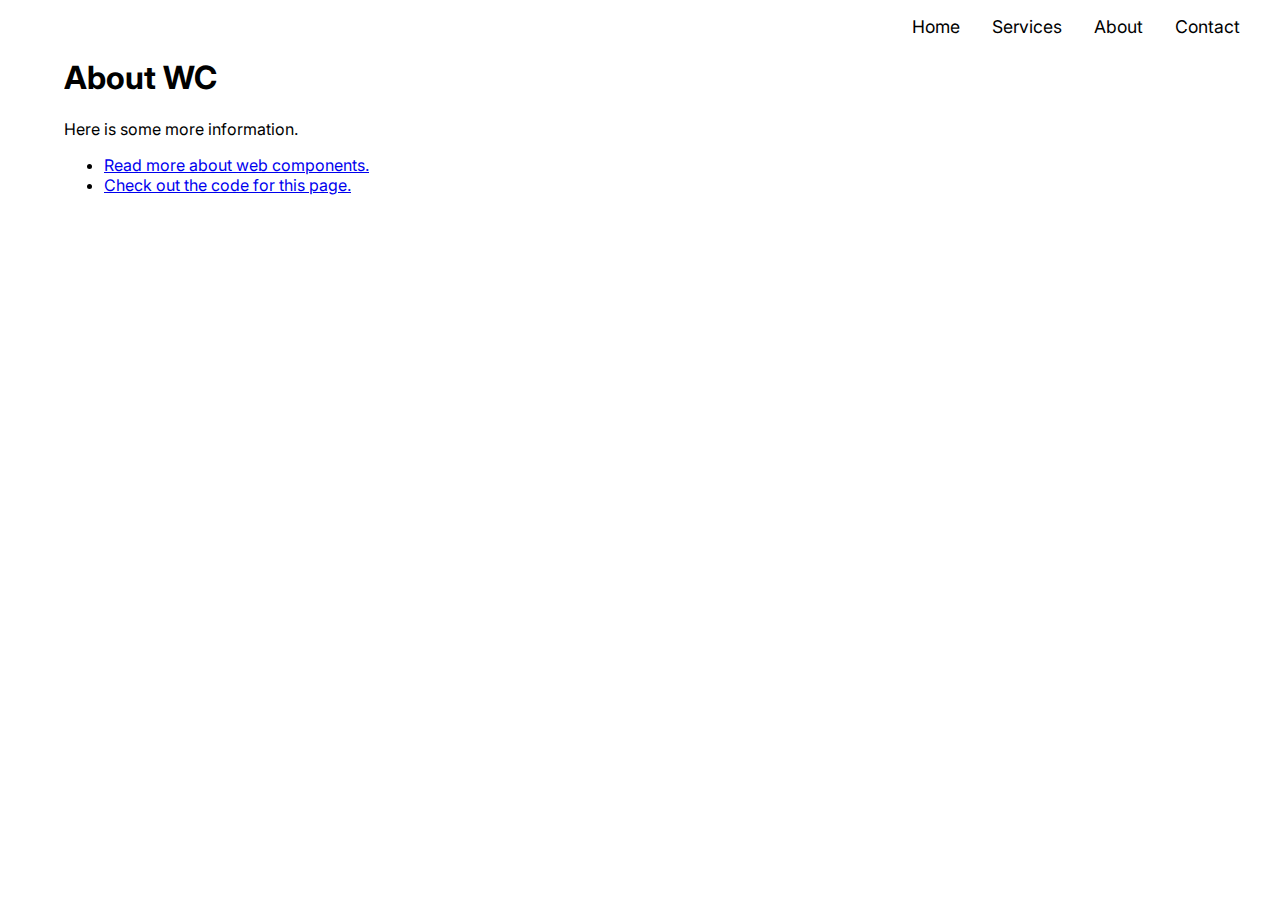
==== about.html @ 1c42d88d "Added a small example with a nav-bar custom component" ====
<!DOCTYPE html>
<html lang="en">
  <head>
    <meta charset="UTF-8" />
    <meta name="viewport" content="width=device-width, initial-scale=1.0" />
    <title>About</title>
    <link rel="stylesheet" href="styles.css" />
    <link rel="apple-touch-icon" sizes="180x180" href="/apple-touch-icon.png" />
    <link rel="icon" type="image/png" sizes="32x32" href="/favicon-32x32.png" />
    <link rel="icon" type="image/png" sizes="16x16" href="/favicon-16x16.png" />
    <link rel="manifest" href="/site.webmanifest" />
    <script type="module" src="navbar.js"></script>
    <script>
      /*to prevent Firefox FOUC, this must be here*/
      let FF_FOUC_FIX;
    </script>
  </head>
  <body>
    <nav-bar></nav-bar>
    <h1>About WC</h1>
    Here is some more information.
    <ul>
        <li><a href="https://developer.mozilla.org/en-US/docs/Web/API/Web_components" target="_blank">Read more about web components.</a></li>
        <li><a href="https://github.com/espenraugstad/basic_vanilla" target="_blank">Check out the code for this page.</a></li>
    </ul>
  </body>
</html>
---- styles.css ----
@import url('https://fonts.googleapis.com/css2?family=Inter:wght@100;400;600;700;900&display=swap');
body{
    font-family: 'Inter', sans-serif;
    width: 90%;
    margin: 0 auto;
}

#linkedinlink{
    text-decoration: none;
    color: black;
    
}

#linkedin{
    display: flex;
    align-items: center;
    justify-content: flex-start;
    border: 1px solid black;
    width: fit-content;
    padding: 1rem;
}

#linkedin>img{
    height: 50px;
    margin-right: 1rem;
}
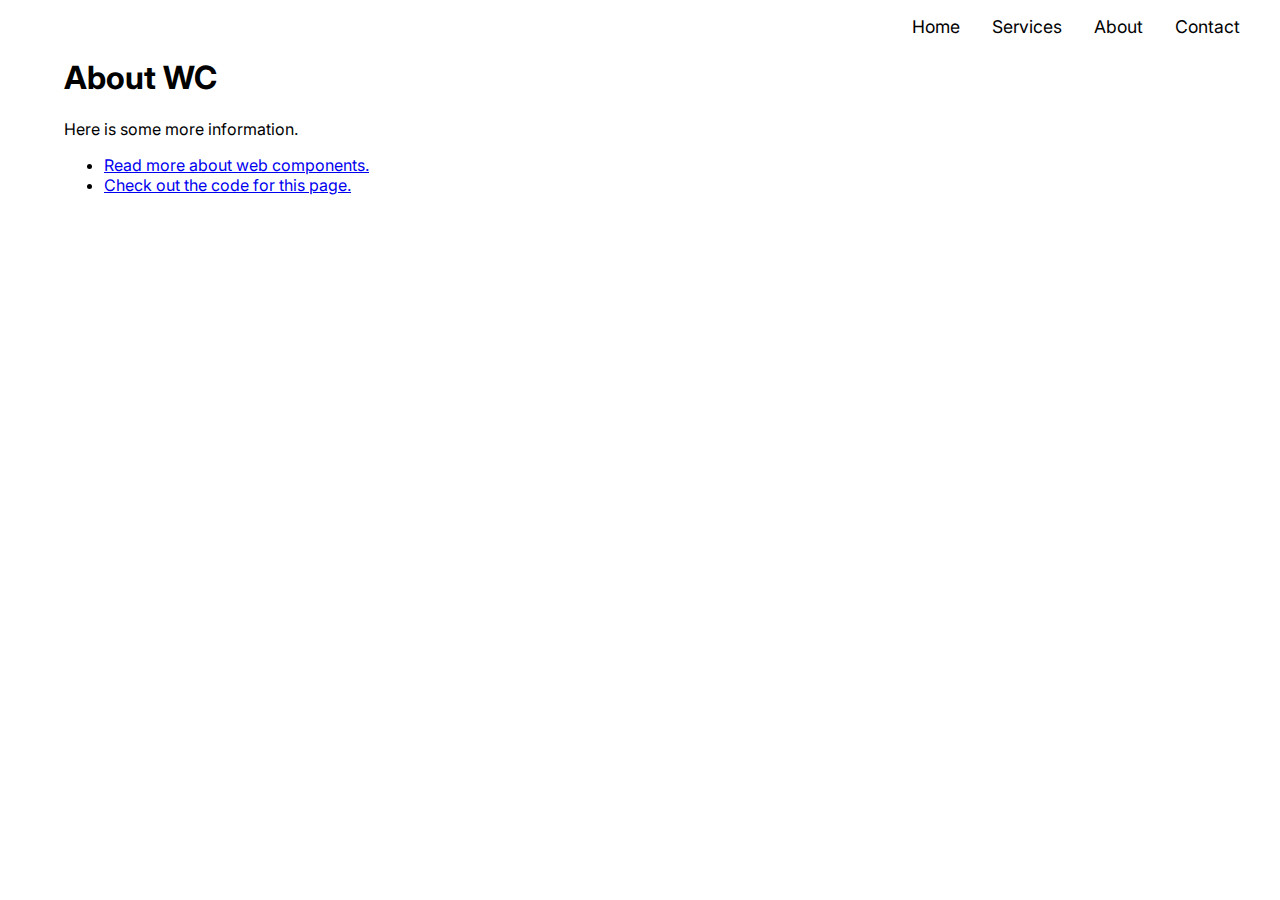
==== commit 68e91ad4: "Cleaned up the file structure a bit" ====
--- a/about.html
+++ b/about.html
@@ -5,10 +5,10 @@
     <meta name="viewport" content="width=device-width, initial-scale=1.0" />
     <title>About</title>
     <link rel="stylesheet" href="styles.css" />
-    <link rel="apple-touch-icon" sizes="180x180" href="/apple-touch-icon.png" />
-    <link rel="icon" type="image/png" sizes="32x32" href="/favicon-32x32.png" />
-    <link rel="icon" type="image/png" sizes="16x16" href="/favicon-16x16.png" />
-    <link rel="manifest" href="/site.webmanifest" />
+    <link rel="apple-touch-icon" sizes="180x180" href="favicon_io/apple-touch-icon.png" />
+    <link rel="icon" type="image/png" sizes="32x32" href="favicon_io/favicon-32x32.png" />
+    <link rel="icon" type="image/png" sizes="16x16" href="favicon_io/favicon-16x16.png" />
+    <link rel="manifest" href="favicon_io/site.webmanifest" />
     <script type="module" src="navbar.js"></script>
     <script>
       /*to prevent Firefox FOUC, this must be here*/
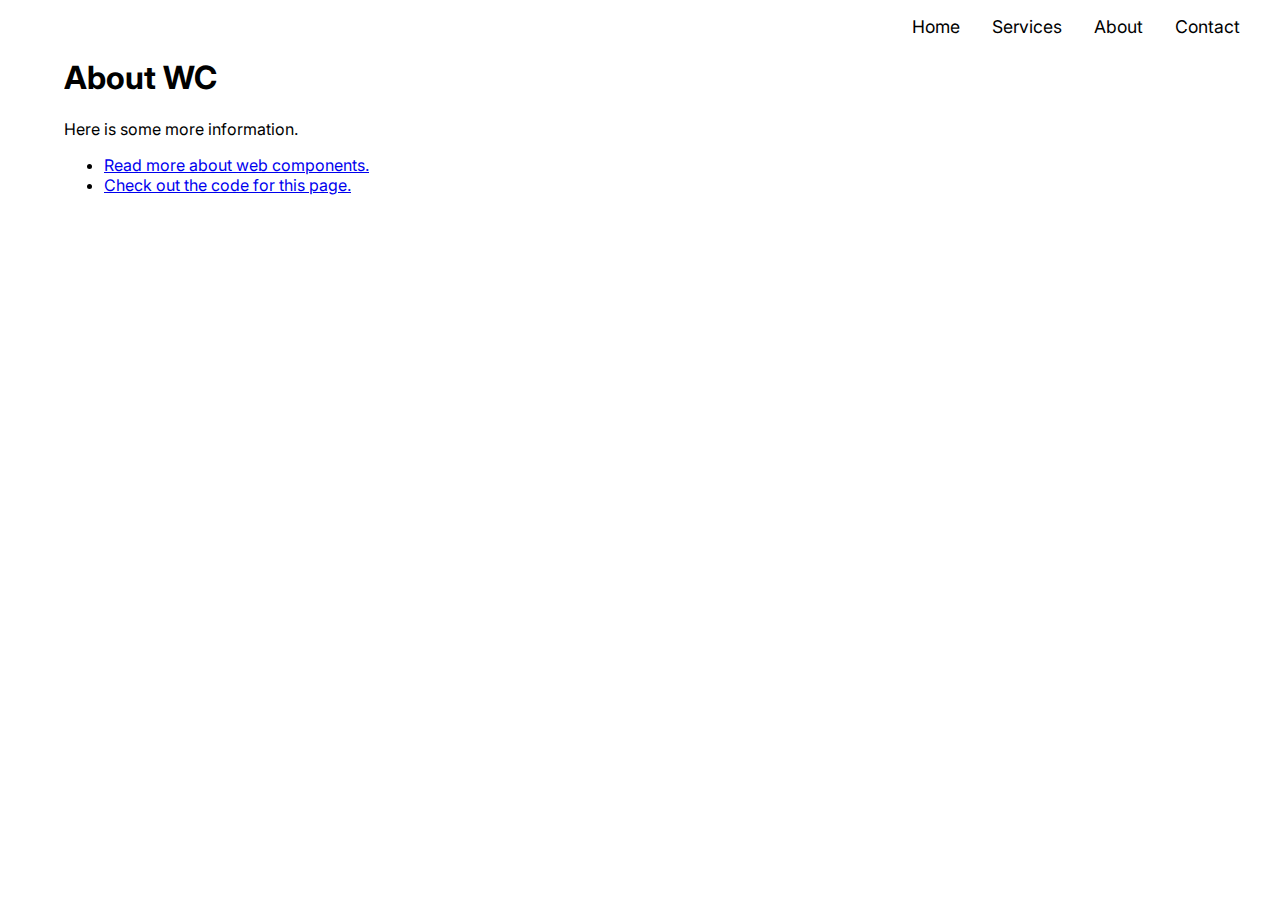
==== commit 7d987d5d: "Created a separate folder for components" ====
--- a/about.html
+++ b/about.html
@@ -9,7 +9,7 @@
     <link rel="icon" type="image/png" sizes="32x32" href="favicon_io/favicon-32x32.png" />
     <link rel="icon" type="image/png" sizes="16x16" href="favicon_io/favicon-16x16.png" />
     <link rel="manifest" href="favicon_io/site.webmanifest" />
-    <script type="module" src="navbar.js"></script>
+    <script type="module" src="./components/navbar.js"></script>
     <script>
       /*to prevent Firefox FOUC, this must be here*/
       let FF_FOUC_FIX;
--- a/styles.css
+++ b/styles.css
@@ -6,9 +6,9 @@
 }
 
 #linkedinlink{
+    display: inline-block;
     text-decoration: none;
     color: black;
-    
 }
 
 #linkedin{
